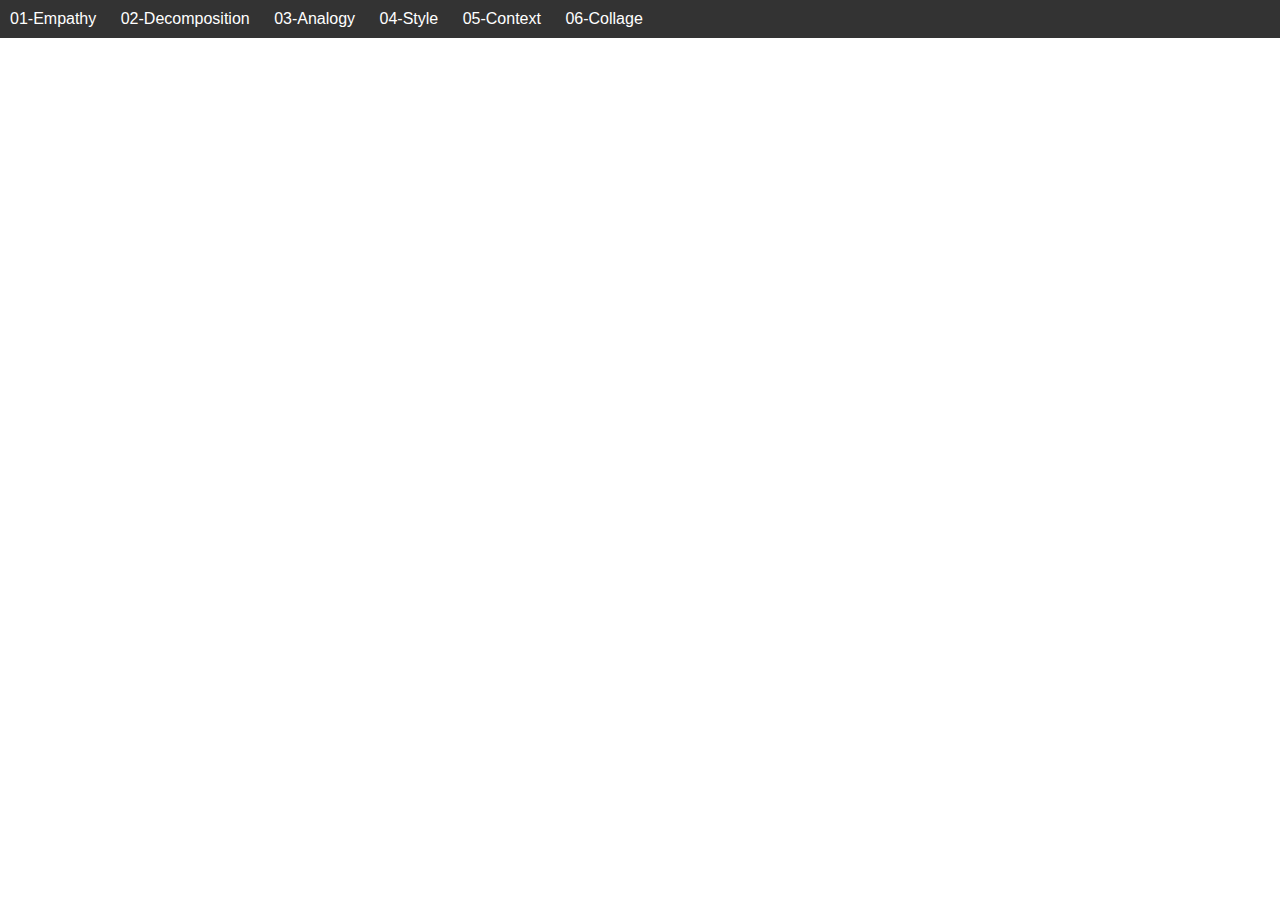
==== gallery.html @ ce9b2eb0 "header page" ====
<!DOCTYPE html>
<html lang="en">
<head>
    <meta charset="UTF-8">
    <meta name="viewport" content="width=device-width, initial-scale=1.0">
    <link rel="stylesheet" href="styles.css">
    <title>Experienc Design Webportfolio</title>
</head>
<body>
    <header>
        <nav>
            <ul id="workshops">
                <li onclick="showWorkshop(1)">01-Empathy</li>
                <li onclick="showWorkshop(2)">02-Decomposition</li>
                <li onclick="showWorkshop(3)">03-Analogy</li>
                <li onclick="showWorkshop(4)">04-Style</li>
                <li onclick="showWorkshop(5)">05-Context</li>
                <li onclick="showWorkshop(6)">06-Collage</li>
            </ul>
        </nav>
    </header>

    <div id="image-container">
        <!-- Images will be loaded here -->
    </div>

    <script src="script.js"></script>
</body>
</html>
---- styles.css ----
body {
    font-family: Arial, sans-serif;
    margin: 0;
    padding: 0;
}

header {
    background-color: #333;
    color: #fff;
    padding: 10px;
}

nav ul {
    list-style: none;
    padding: 0;
    margin: 0;
}

nav li {
    display: inline-block;
    margin-right: 20px;
    cursor: pointer;
}

#image-container {
    position: relative; /* Important for absolute positioning of arrows */
    display: flex;
    justify-content: center;
    align-items: center;
    height: 80vh;
}

#image-container img {
    max-width: 100%;
    max-height: 100%;
    cursor: pointer;
}

.arrow {
    position: absolute;
    top: 50%;
    transform: translateY(-50%);
    width: 30px;
    height: 30px;
    background-color: red; /* Change this color as needed */
    color: #fff;
    font-size: 20px;
    text-align: center;
    line-height: 30px;
    cursor: pointer;
}

.arrow::before,
.arrow::after {
    content: '';
    position: absolute;
    top: 50%;
    width: 0;
    height: 0;
    border: 10px solid transparent; /* Adjust the size of the arrow */
    cursor: pointer;
}

.left::before {
    border-right-color: #fff; /* Adjust the color of the arrow */
    left: 5px; /* Adjust the distance from the left */
}

.left::after {
    border-right-color: red; /* Adjust the color of the background */
    left: 4px; /* Adjust the distance from the left */
}

.right::before {
    border-left-color: #fff; /* Adjust the color of the arrow */
    right: 5px; /* Adjust the distance from the right */
}

.right::after {
    border-left-color: red; /* Adjust the color of the background */
    right: 4px; /* Adjust the distance from the right */
}
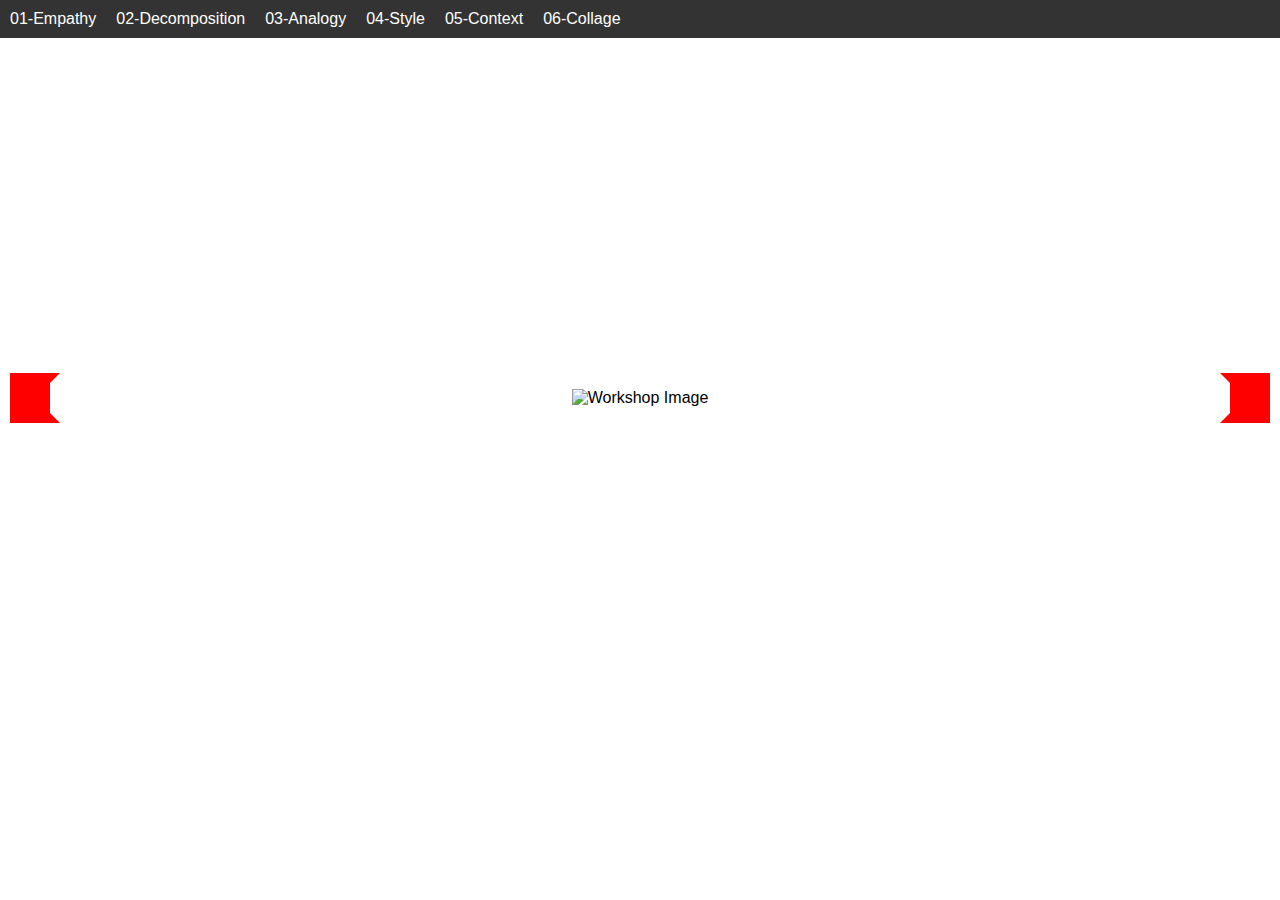
==== commit 21f83f58: "update all" ====
--- a/gallery.html
+++ b/gallery.html
@@ -4,7 +4,7 @@
     <meta charset="UTF-8">
     <meta name="viewport" content="width=device-width, initial-scale=1.0">
     <link rel="stylesheet" href="styles.css">
-    <title>Experienc Design Webportfolio</title>
+    <title>Workshop Image Gallery</title>
 </head>
 <body>
     <header>
@@ -21,7 +21,9 @@
     </header>
 
     <div id="image-container">
-        <!-- Images will be loaded here -->
+        <div id="arrow-left" class="arrow left" onclick="navigateImage(-1)"></div>
+        <img id="current-image" src="" alt="Workshop Image">
+        <div id="arrow-right" class="arrow right" onclick="navigateImage(1)"></div>
     </div>
 
     <script src="script.js"></script>
--- a/styles.css
+++ b/styles.css
@@ -14,16 +14,16 @@
     list-style: none;
     padding: 0;
     margin: 0;
+    display: flex; /* Display the list items horizontally */
 }
 
 nav li {
-    display: inline-block;
     margin-right: 20px;
     cursor: pointer;
 }
 
 #image-container {
-    position: relative; /* Important for absolute positioning of arrows */
+    position: relative;
     display: flex;
     justify-content: center;
     align-items: center;
@@ -40,6 +40,28 @@
     position: absolute;
     top: 50%;
     transform: translateY(-50%);
+    width: 0;
+    height: 0;
+    border: 10px solid transparent;
+    cursor: pointer;
+}
+
+.left {
+    left: 10px;
+    border-right-color: #fff;
+}
+
+.right {
+    right: 10px;
+    border-left-color: #fff;
+}
+/* Your existing CSS code... */
+
+#arrow-left,
+#arrow-right {
+    position: absolute;
+    top: 50%;
+    transform: translateY(-50%);
     width: 30px;
     height: 30px;
     background-color: red; /* Change this color as needed */
@@ -50,33 +72,10 @@
     cursor: pointer;
 }
 
-.arrow::before,
-.arrow::after {
-    content: '';
-    position: absolute;
-    top: 50%;
-    width: 0;
-    height: 0;
-    border: 10px solid transparent; /* Adjust the size of the arrow */
-    cursor: pointer;
+#arrow-left {
+    left: 10px;
 }
 
-.left::before {
-    border-right-color: #fff; /* Adjust the color of the arrow */
-    left: 5px; /* Adjust the distance from the left */
+#arrow-right {
+    right: 10px;
 }
-
-.left::after {
-    border-right-color: red; /* Adjust the color of the background */
-    left: 4px; /* Adjust the distance from the left */
-}
-
-.right::before {
-    border-left-color: #fff; /* Adjust the color of the arrow */
-    right: 5px; /* Adjust the distance from the right */
-}
-
-.right::after {
-    border-left-color: red; /* Adjust the color of the background */
-    right: 4px; /* Adjust the distance from the right */
-}
